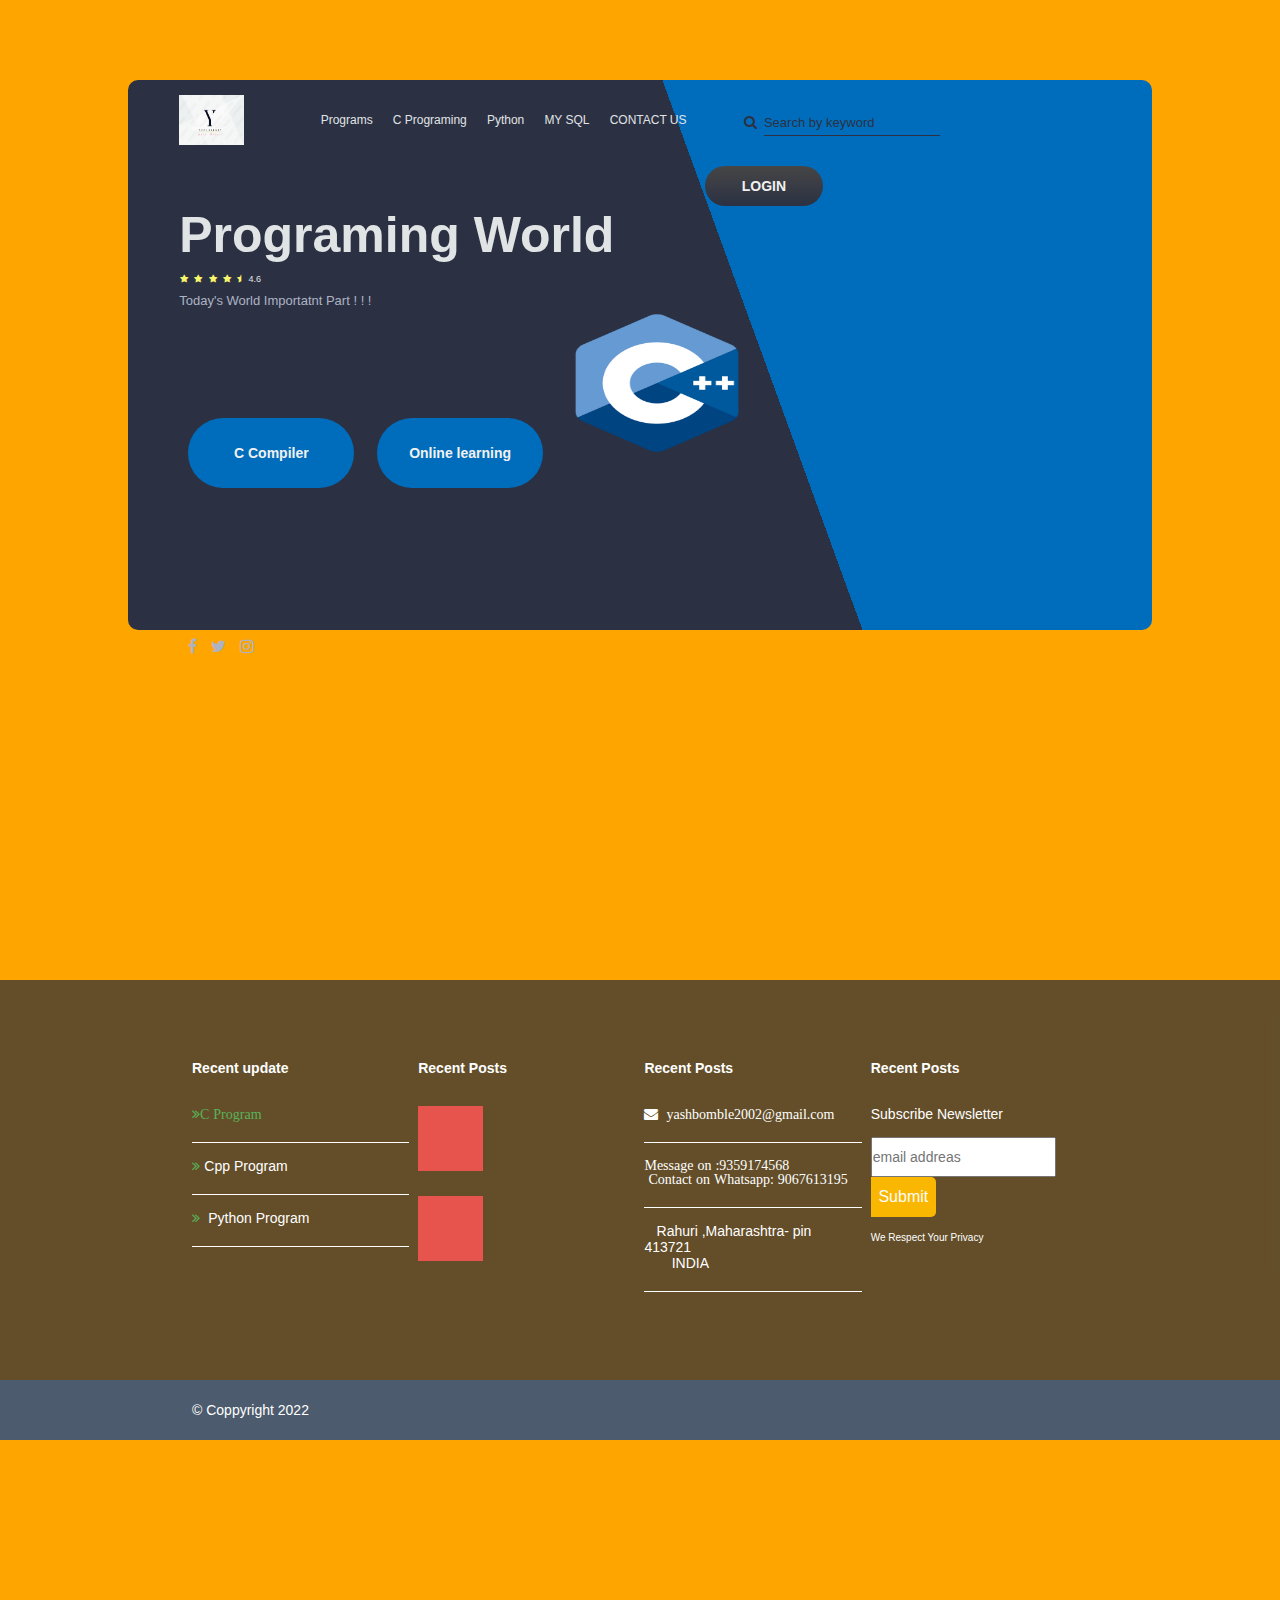
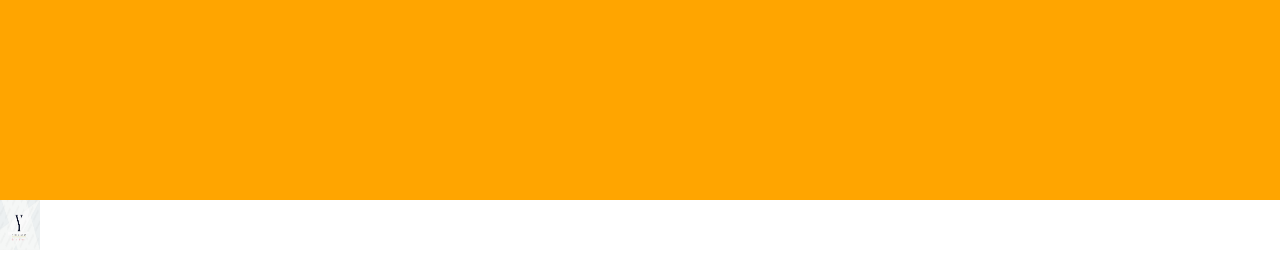
==== index.html @ 7b2a9d09 "html" ====
<!DOCTYPE html>
<html lang="en">
<head>
    <meta charset="UTF-8">
    <meta name="viewport" content="width=device-width, initial-scale=1.0">
    <title>Infotech</title>
    <link href="index.css" rel="stylesheet">
    <link href="https://stackpath.bootstrapcdn.com/font-awesome/4.7.0/css/font-awesome.min.css" rel="stylesheet" integrity="sha384-wvfXpqpZZVQGK6TAh5PVlGOfQNHSoD2xbE+QkPxCAFlNEevoEH3Sl0sibVcOQVnN" crossorigin="anonymous">
</head>
<body>
   <div class="wrapper">
      <div class="main">
          <div class="navbar">
              <div class="logo">
<img src="IMG_20220425_172759.jpg" height="50" width="60"></div>
<div class="nav">
                  <ul>
<li><a href="programs.html">Programs</a></li>
<li><a href="programs.html">C Programing</a></li>
<li><a href="programs.html">Python</a></li>
<li><a href="programs.html">MY SQL</a></li>
<li><a href="programs.html">CONTACT US</a></li>
</ul>
</div>
<div class="right-nav">
                  <form>
                      <input type="search" value="" placeholder="Search by keyword" class="search">
                      <i class="fa fa-search"></i>
<a href="login.html">                      <input type="button" value="Login" class="login">
                  </form></a>
</div>
</div>
<div class="container">
             <h1>
Programing World</h1>
<p class="star">
<i class="fa fa-star"></i>
                 <i class="fa fa-star"></i>
                 <i class="fa fa-star"></i>
                 <i class="fa fa-star"></i>
                 <i class="fa fa-star-half"></i>
                 <span>4.6</span>
             </p>
<p class="text">
Today's World Importatnt Part ! ! !</p>
<a href="https://www.programiz.com/c-programming/online-compiler/"><button class="button">C Compiler</button></a>
  <a href="https://www.w3schools.com/">          <button class="button">Online learning </button></a>
            <img src="cpp.png" height="150" width="200" class="cpp">
            <p class="social-icon">
<i class="fa fa-facebook"></i>
 <a href="https://twitter.com/login/">                <i class="fa fa-twitter"></i></a>
  <a href="https://twitter.com/login/">                <i class="fa fa-instagram"></i></a>
            </p>
</div>
</div>
</div>


<body>
    <div class="wrapper">
    <div class="footer fl">
        <div class="sub-f">
            <div class="sub-f-box fl">
                <h4>
Recent update</h4>
<p class="ad">
<i class="fa fa-angle-double-right">C Program</i></p>
<p class="ad">
<i class="fa fa-angle-double-right"></i>Cpp Program</p>
<p class="ad">
<i class="fa fa-angle-double-right"></i> Python Program</p>

</div>
<div class="sub-f-box mfl">
             <h4>
Recent Posts</h4>
<div class="sub-f-f-b">
                 <div class="box-t-f-f fl">
</div>
<div class="t-ff-box fr">
                     <p>
</p>
</div>
</div>
<div class="sub-f-f-b">
                 <div class="box-t-f-f fl">
</div>
<div class="t-ff-box fr">
                     <p>
</p>
</div>
</div>
</div>
<div class="sub-f-box mfl">
             <h4>
Recent Posts</h4>
<p class="mai">
<i class="fa fa-envelope">  yashbomble2002@gmail.com</i></p>
<p class="mai">
<i class="fa fa-phone-alt"> Message on :9359174568<br> Contact on Whatsapp: 9067613195</i></p>
<p class="mai">
<i class="fa fa-map-marker-alt"></i>  Rahuri ,Maharashtra- pin 413721<br>       INDIA </p>
</div>
<div class="sub-f-box fr">
             <h4>
Recent Posts</h4>
<p class="a">
Subscribe Newsletter</p>
<p class="a">
<form method="POST">
                 <div class="inp fl">
<p>
<input type="email" name="uld" placeholder="email addreas" class="emailf"></p>
</div>
<p>
<input type="submit" name="sub" value="Submit" class="infb fl"></p>
</form>
</p>
<div class="clr">
</div>
<p class="a cd">
We Respect Your Privacy</p>
</div>
</div>
</div>
<!-----------end footer-->
       <div class="sub-footder fl">
           <div class="sub-s-footer">
               <div class="fo-logo fl">
<p>
© Coppyright 2022</p>
</div>
<div class="f-nav fr">
                   <ul>
<li><a href="#"></a></li>
<li><a href="#"></a></li>
<li><a href="#"></a></li>
<li><a href="#"></a></li>
<li><a href="#"></a></li>
<li><a href="#"></a></li>
</ul>
</div>
</div>
<div class="clr">
</div>
</div>
</div>
    <img src="IMG_20220425_172759.jpg" height="50" width="40" class="floatRight">

</body>
</html>
---- index.css ----
*{
    margin: 0;
    padding: 0;
    box-sizing: border-box;
}
.wrapper{
    width: 100%;
    height: 100vh;
    background-color: orange;
    float: left;
    font-family: 'Open Sans Condensed', sans-serif;
}
.main{
    width: 80%;
    height: 550px;
    margin: 60px auto;
   background: linear-gradient(70deg, #2B3143 60%,#006DBC 40.1%);
   border-radius: 10px;
}
.navbar{
    width: 90%;
   margin: auto;
    
}
.logo{
    width:7%;
    float: left;
    margin-top:15px;
}
.logo img{
    width: 100%;
    height: 50px;
}
.nav{
    width: 50%;
    float: left;
    
}
.nav ul{
    margin-left: 15%;
    margin-top: 30px;

}
.nav ul li{
    opacity: 1;
    display: inline;
    margin: 15px 0;
    transition: all 0.3s ease-in-out;
}
.nav ul a:hover{
    color: #006DBC;
}
.nav ul li a{
    text-decoration: none;
    color: #E1E4E5;
    padding: 5px 2%;
    font-size: 12px;
    text-align: center;
}
.right-nav{
    width:43%;
    float: left;
}
.right-nav form{
    position: relative;
}
.search{
    margin:30px 15%;
    outline: none;
      z-index: 1;
      background: none;
      border: none;
      color: #d1d1d1;
      font-size: 13px;
      font-weight: 400;
      padding: 5px 0;
      border-bottom: 1px solid #2B3143;     
}
.search::placeholder{
    color: #2B3143;
}
.right-nav form i{
    position: absolute;
    left: 10%;
    top: 35px;
    font-size: 14px;
    color: #2B3143;
}

.login{
    width: 30%;
    height: 40px;
    background: linear-gradient(#464646,#2B3143);
    color: #f1f1f1;
    border: none;
    outline: none;
    cursor: pointer;
    border-radius: 20px;
    text-transform: uppercase;
    font-size: 14px;
    font-weight: 600;
   
    
}
.login:hover{
    background: linear-gradient(#4a4a4a,#2B3143);
    color: #006DBC;
}
.container{
    width: 90%;
    margin:80px auto;
}
.container h1{
    width: 60%;
    font-size:50px;
    font-weight: bold;
    color: #E1E4E5;
    
}
.star i, .star span{
    color: #FAF66C;
    font-size: 9px;
    padding: 10px 0.1%;
}
.star span{
    color: #E1E4E5;
}
.text{
    width: 60%;
    color: #ADB3C3;
    text-align: justify;
    font-size: 13px;
}
.button{
    margin: 20px 1%;
    width: 18%;
    height: 70px;
    border-radius: 40px;
    border: none;
    color: #f1f1f1;
    background-color: #006DBC;
    outline: none;
    cursor: pointer;
    font-size: 14px;
    font-weight: 600;
}
.button:hover{
    background-color: #2B3143;
    border: 1px solid #f1f1f1;
    
}
.shoes{
    position: absolute;
    width: 38%;
    top: 200px;
    transform: rotate(-20deg);
}
.social-icon{
    margin-top: 130px;
}
.social-icon i{
    font-size: 16px;
    color: #ADB3C3;
    margin-left: 1%;
    cursor: pointer;
    border-radius: 50%;
}












*{
    margin: 0;
    padding: 0;
    box-sizing: border-box;
    font-family: Arial, Helvetica, sans-serif;
}
.wrapper{
    width: 100%;
    height: 100vh;
    background-image: url("image/06.png");
    background-repeat: no-repeat;
    background-size: cover;
    
}
.fl{
    float: left;
}
.fr{
    float: right;
}
.clr{
    clear: both;
}
.mfl{
    float: left;
    margin-left: 1%;
}

.footer{
    width:100%;
    height: 400px;
    background-color: rgba(37, 44, 58, 0.712);
    margin-top: 80px;
}
.sub-f{
    width: 70%;
    margin: auto;
    margin-top: 80px;
}
.sub-f-box{
    width: 24.25%;
    height:250px ;
    color: #fff;
}
.sub-f-box h4{
    font-size: 14px;
    margin-bottom: 30px;
}
.ad{
    font-size: 14px;
    padding-bottom: 20px;
    border-bottom: 0.5px solid #fff;
    margin-top: 15px; 
}
.ad i{
    color: #59B359;
}
.sub-f-box p i{
    font-size: 14px;
    margin-right: 2%;
}
.sub-f-f-b{
    width: 100%;
    height: 65px;
    margin-bottom: 25px;
}
.box-t-f-f{
    width: 30%;
    height: 65px;
    background-color:#E7544E ;
}
.t-ff-box{
    width: 68%;
    height: 65px;
}
.t-ff-box p{
    font-size: 14px;
    line-height: 20px;
}
.mai{
    margin-top: 15px;
    border-bottom: 0.5px solid #fff;
    font-size: 14px;
    padding-bottom: 20px;
}
.a{
    margin-top: 15px;
    font-size: 14px;
}
.emailf{
    
    height: 40px;
    font-size:14px;
}
.infb{
    background-color: #fab702;
    width: 30%;
    height:40px;
    text-align: center;
    border: none;
    border-radius: 0 5px 5px 0;
    font-size: 16px;
    color: #fcfcfc;
    
}
.infb:hover{
    background-color: #ff0000;
    color: #fff;
}
.cd{
   font-size: 10px;
}
.sub-footder{
   width: 100%;
   background-color: #4c5b6d;
}
.sub-s-footer{
   width: 70%;
   margin: auto;
   color: #fff;
}
.fo-logo{
   line-height: 60px;
   width: 30%;
   font-size: 14px;
}
.f-nav{
width: 60%;
}
.f-nav ul{
   text-align: right;
}
.f-nav ul li{
   display: inline;
   line-height: 60px;
   padding: 20px 3%;
}
 
.f-nav ul li a{
   text-decoration: none;
   font-size: 14px;
   color: #fff;
}
.f-nav ul li a:hover{
    color: #EE4D4E;
}
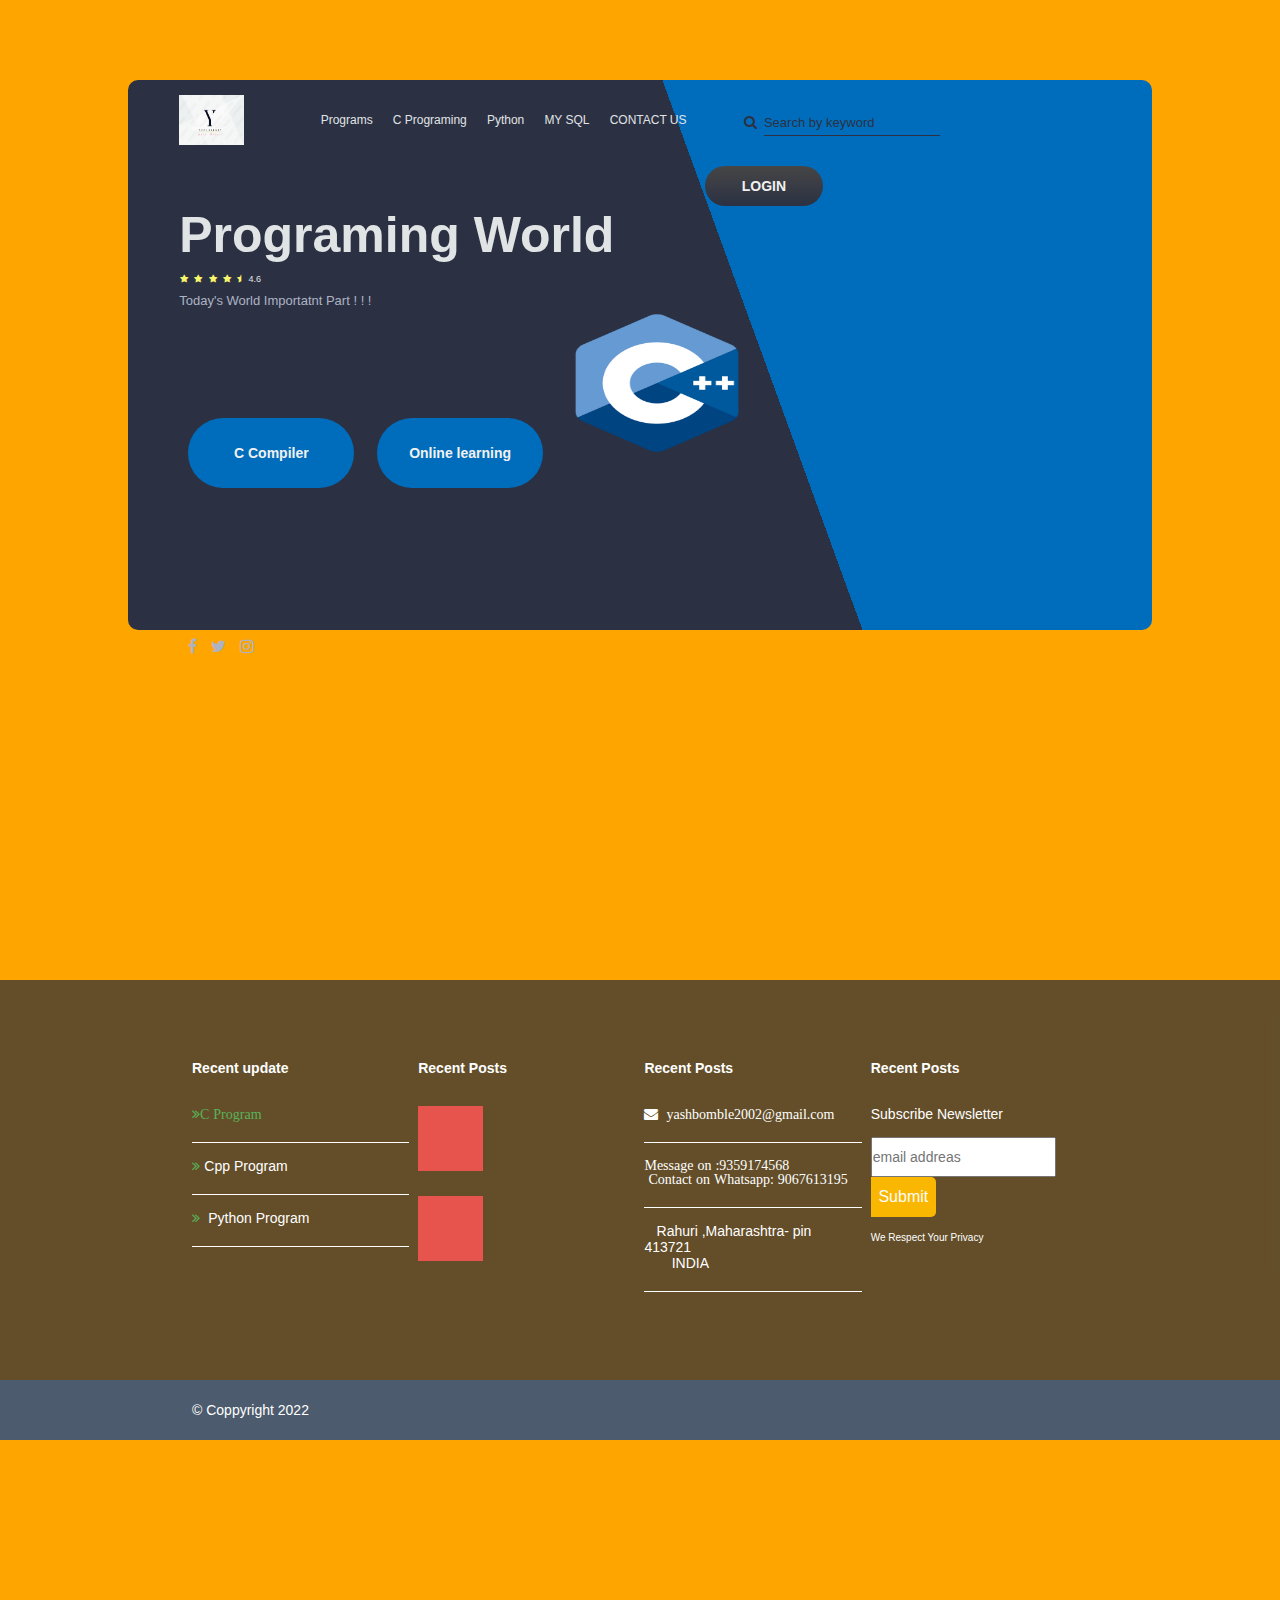
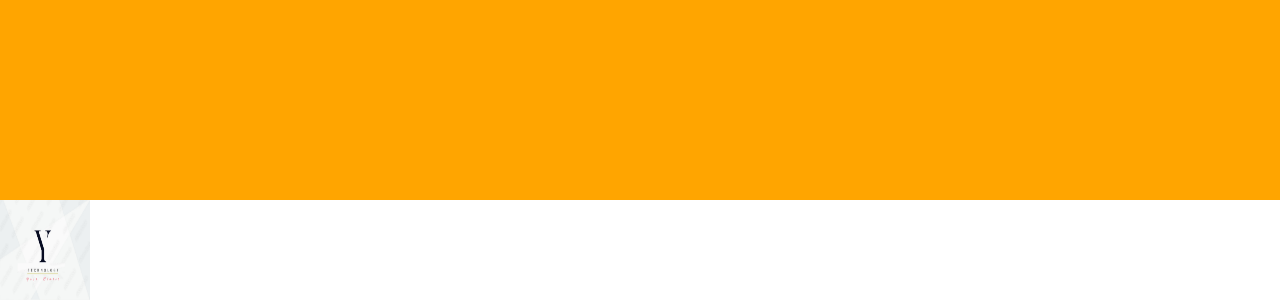
==== commit 927195db: "gh" ====
--- a/index.html
+++ b/index.html
@@ -145,7 +145,7 @@
 </div>
 </div>
 </div>
-    <img src="IMG_20220425_172759.jpg" height="50" width="40" class="floatRight">
+    <img src="IMG_20220425_172759.jpg" height="100" width="90" class="left">
 
 </body>
 </html>
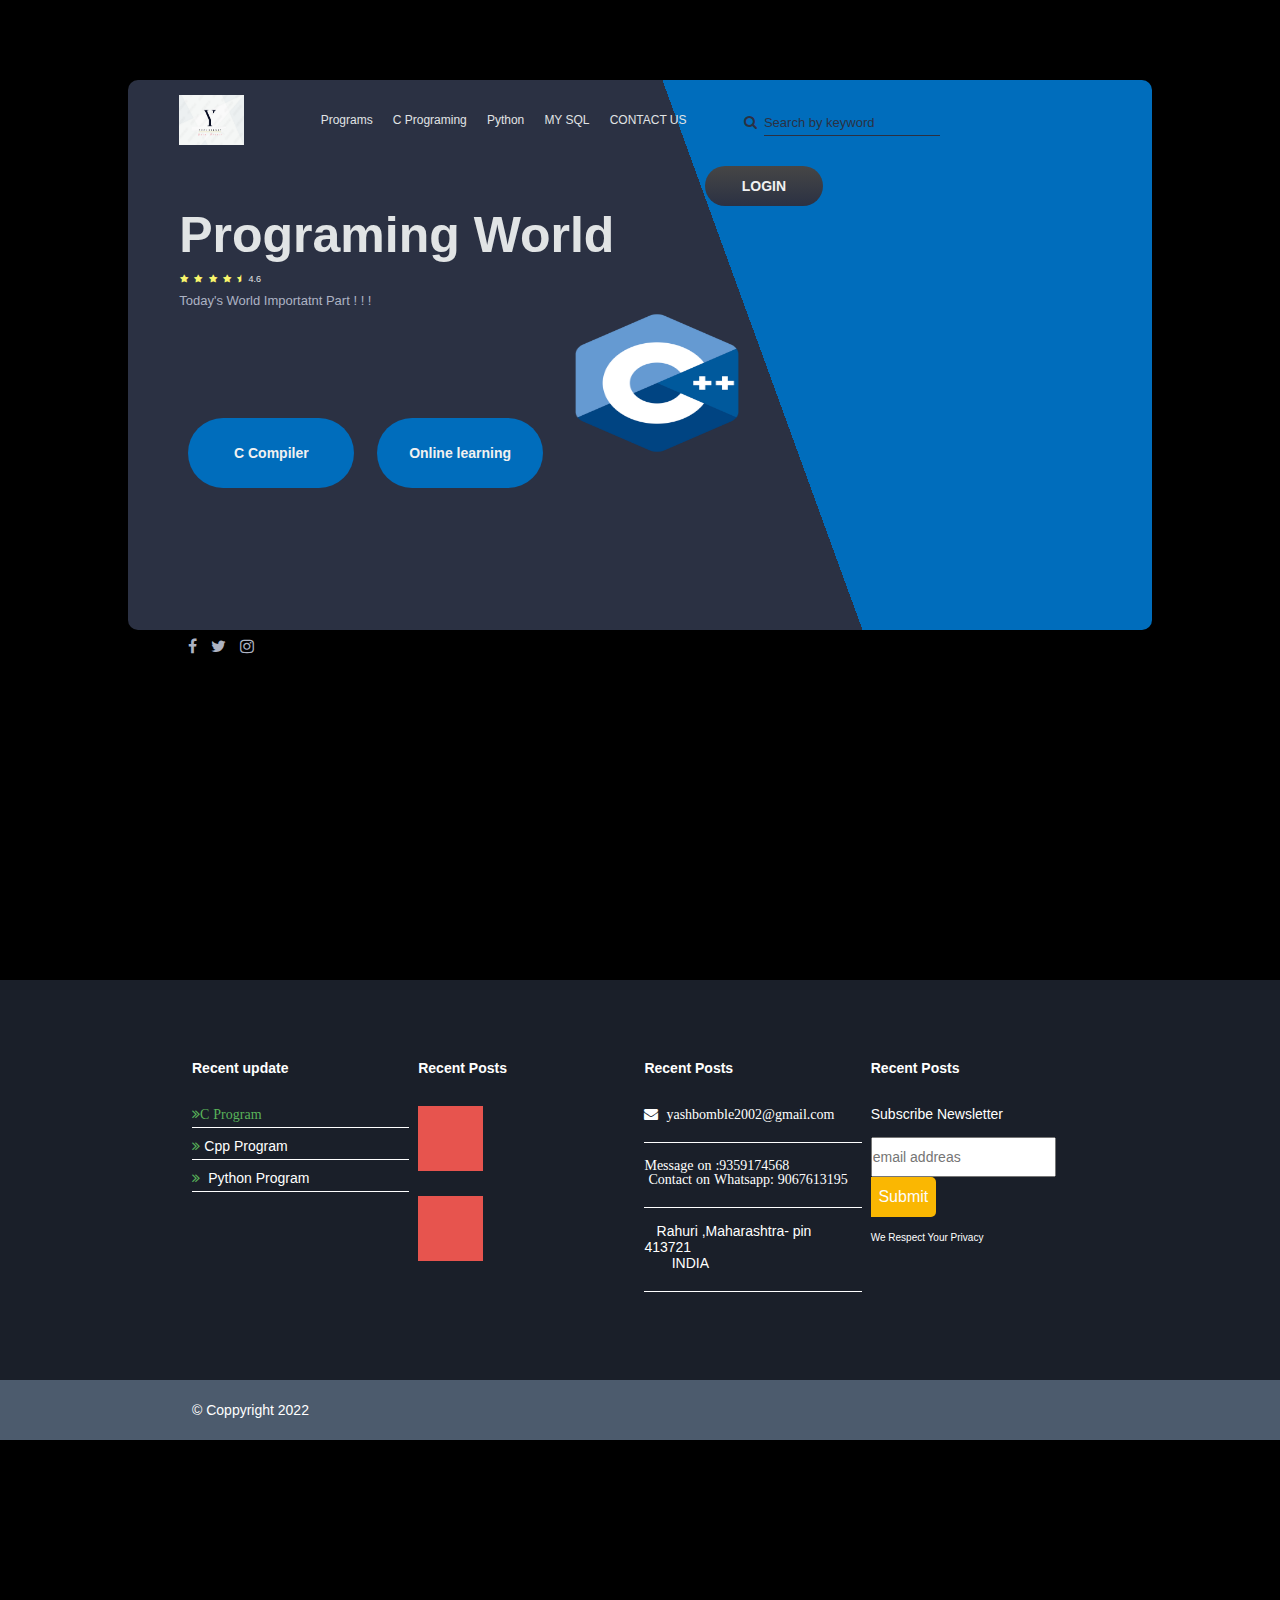
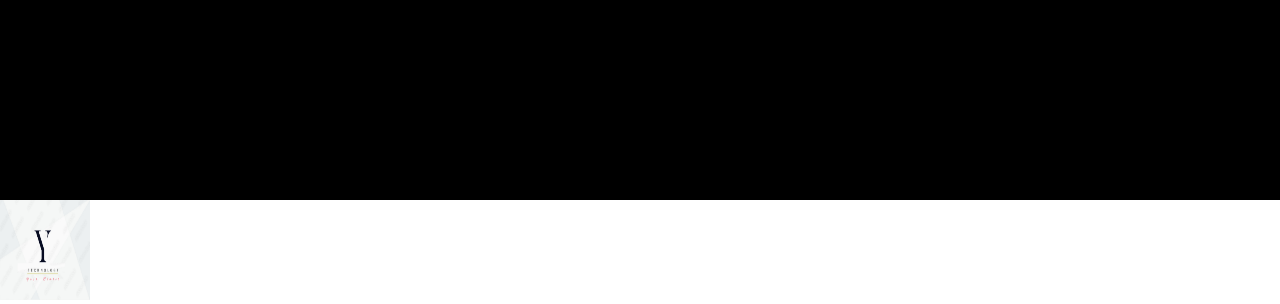
==== commit c47233f7: "c" ====
--- a/index.html
+++ b/index.html
@@ -19,7 +19,7 @@
 <li><a href="programs.html">C Programing</a></li>
 <li><a href="programs.html">Python</a></li>
 <li><a href="programs.html">MY SQL</a></li>
-<li><a href="programs.html">CONTACT US</a></li>
+<li><a href="contact us">CONTACT US</a></li>
 </ul>
 </div>
 <div class="right-nav">
--- a/index.css
+++ b/index.css
@@ -6,7 +6,7 @@
 .wrapper{
     width: 100%;
     height: 100vh;
-    background-color: orange;
+    background-color: black;
     float: left;
     font-family: 'Open Sans Condensed', sans-serif;
 }
@@ -227,9 +227,9 @@
 }
 .ad{
     font-size: 14px;
-    padding-bottom: 20px;
+    padding-bottom: 5px;
     border-bottom: 0.5px solid #fff;
-    margin-top: 15px; 
+    margin-top: 10px; 
 }
 .ad i{
     color: #59B359;
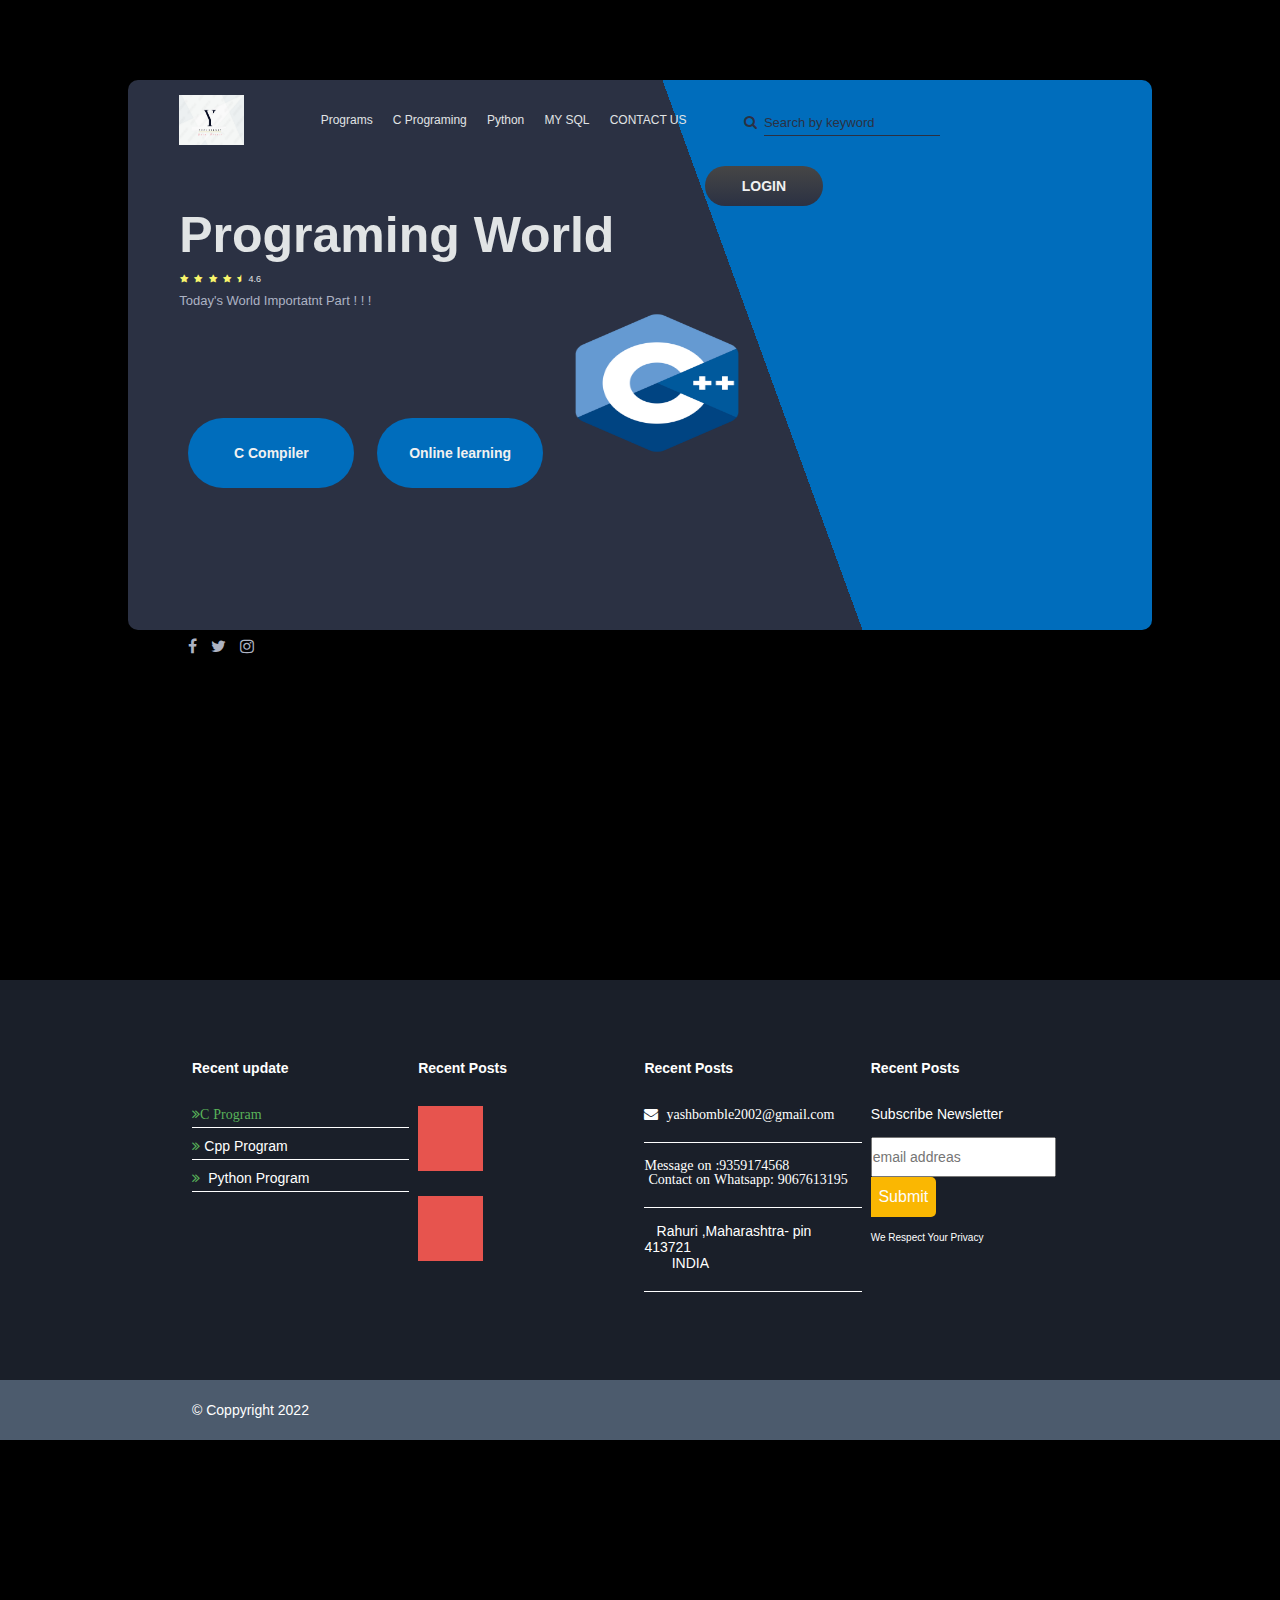
==== commit ab2d9723: "upate" ====
--- a/index.html
+++ b/index.html
@@ -16,10 +16,10 @@
 <div class="nav">
                   <ul>
 <li><a href="programs.html">Programs</a></li>
-<li><a href="programs.html">C Programing</a></li>
+<li><a href="c var.html">C Programing</a></li>
 <li><a href="programs.html">Python</a></li>
 <li><a href="programs.html">MY SQL</a></li>
-<li><a href="contact us">CONTACT US</a></li>
+<li><a href="contact us.html">CONTACT US</a></li>
 </ul>
 </div>
 <div class="right-nav">
@@ -145,7 +145,6 @@
 </div>
 </div>
 </div>
-    <img src="IMG_20220425_172759.jpg" height="100" width="90" class="left">
-
+    
 </body>
 </html>
